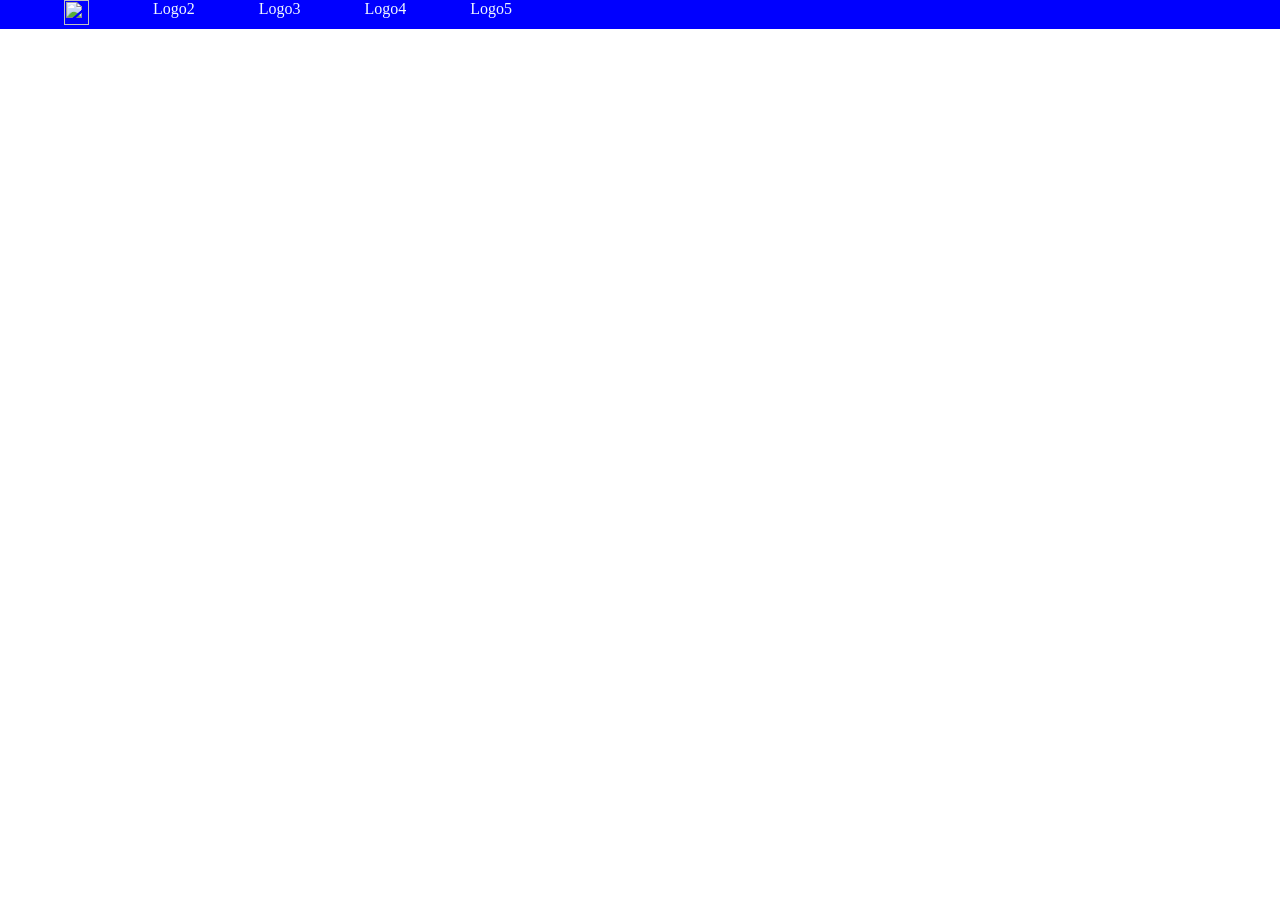
==== Task 1 LANDING PAGE/Code files/Index.html @ b288a5e9 "CodSoft" ====
<!DOCTYPE html>
<html lang="en">
<head>
    <meta charset="UTF-8">
    <meta name="viewport" content="width=device-width, initial-scale=1.0">
    <title>LANDING PAGE</title>
    <link rel="stylesheet" href="style.css">
</head>
<body style="margin: 0;padding: 0;">
    <div id="header">
        <div class="icons"><img height="25px" width="25px" src="../Other Elements/icons8-facebook-500.png" alt=""></div>
        <div class="icons">Logo2</div>
        <div class="icons">Logo3</div>
        <div class="icons">Logo4</div>
        <div class="icons">Logo5</div>
    </div>
    <div id="title">

    </div>
    <div id="footer">

    </div>
</body>
</html>
---- Task 1 LANDING PAGE/Code files/style.css ----
body{
    margin: 0;
    padding: 0;
}
*{
    margin: 0;
    padding: 0;
}

#header{
    display: flex;
    padding:auto;
    background-color: blue;
    color: aliceblue;
}

.icons{
    padding-left: 5%;
}

.icons:hover
{
    
}
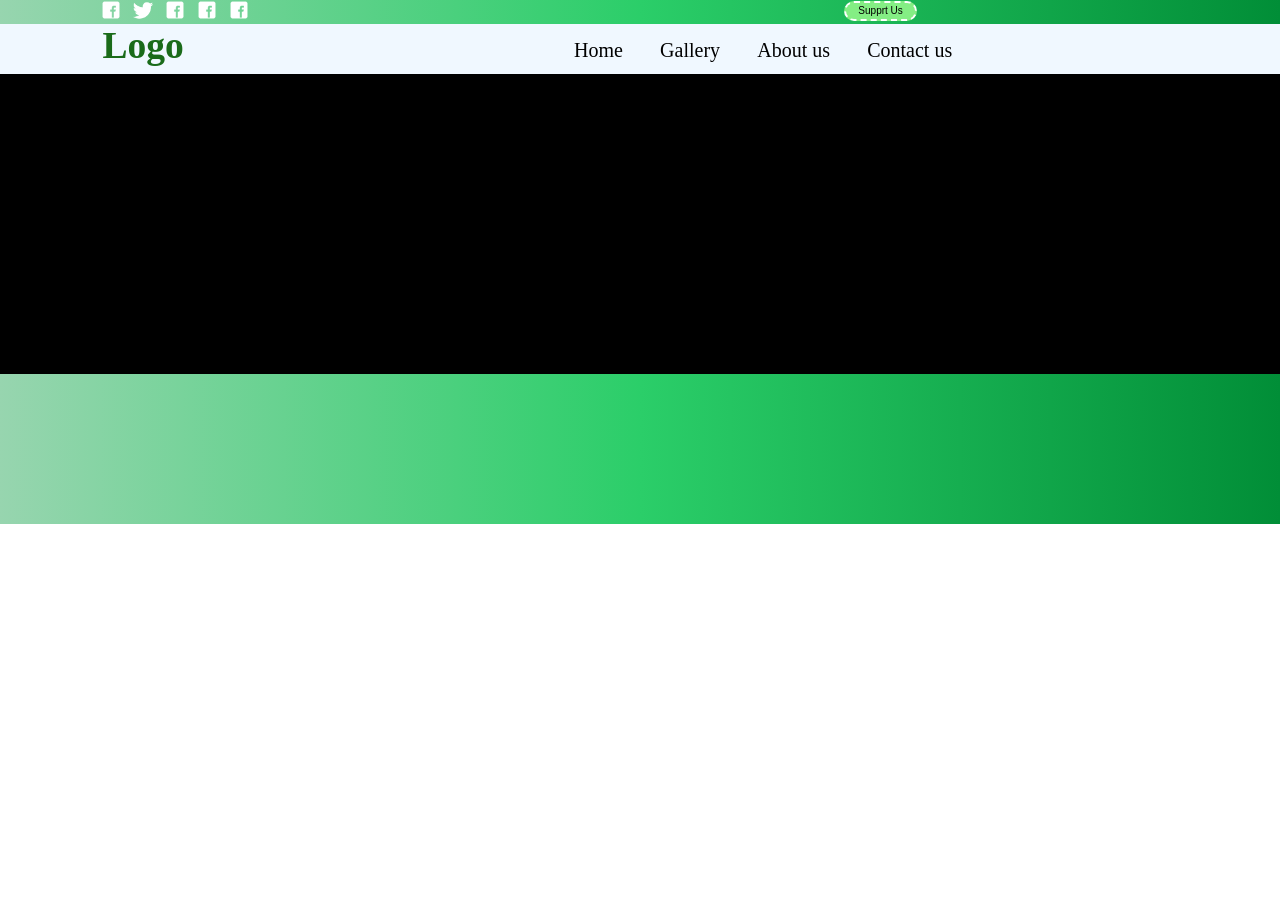
==== commit 47b84097: "Codsoft" ====
--- a/Task 1 LANDING PAGE/Code files/Index.html
+++ b/Task 1 LANDING PAGE/Code files/Index.html
@@ -8,15 +8,29 @@
 </head>
 <body style="margin: 0;padding: 0;">
     <div id="header">
-        <div class="icons"><img height="25px" width="25px" src="../Other Elements/icons8-facebook-500.png" alt=""></div>
-        <div class="icons">Logo2</div>
-        <div class="icons">Logo3</div>
-        <div class="icons">Logo4</div>
-        <div class="icons">Logo5</div>
+        <div class="icons"><a href="#"><img width="20px" height="20px" src="../Other Elements/icons8-facebook-sqr.png" alt="error" loading="loading"></a></div>
+        <div class="icons"><a href="#"><img width="20px" height="20px" src="../Other Elements/icons8-twitter-500.png" alt="error" loading="loading"></a></div>
+        <div class="icons"><a href="#"><img width="20px" height="20px" src="../Other Elements/icons8-facebook-sqr.png" alt="error" loading="loading"></a></div>
+        <div class="icons"><a href="#"><img width="20px" height="20px" src="../Other Elements/icons8-facebook-sqr.png" alt="error" loading="loading"></a></div>
+        <div class="icons"><a href="#"><img width="20px" height="20px" src="../Other Elements/icons8-facebook-sqr.png" alt="error" loading="loading"></a></div>
+        <div id="btn"><input id="supprt" type="button" value="Supprt Us"></div>
+    </div>
+    <div id="header2">
+        <div id="logo"><h2>Logo</h2></div>
+        <ul id="list">
+            <li class="list-item">Home</li>
+            <li class="list-item">Gallery</li>
+            <li class="list-item" >About us</li>
+            <li class="list-item">Contact us</li>
+
+        </ul>
     </div>
     <div id="title">
+        <!--<img width="100%" height="" src="../Other Elements/pexels-sohi-807598.jpg" alt="">
+        -->
 
-    </div>
+        </div>
+        <div id="content1"></div>
     <div id="footer">
 
     </div>
--- a/Task 1 LANDING PAGE/Code files/style.css
+++ b/Task 1 LANDING PAGE/Code files/style.css
@@ -10,16 +10,81 @@
 #header{
     display: flex;
     padding:auto;
-    background-color: blue;
+   /* background-color: blue; */ 
+   background-image: linear-gradient(to right,rgb(151, 213, 175),rgb(43, 206, 105),rgb(1, 142, 55));
     color: aliceblue;
+    padding-left: 7%;
 }
 
 .icons{
-    padding-left: 5%;
+    padding-left: 1%;
+    flex-direction: row;
+    
 }
 
 .icons:hover
 {
     
 }
+#btn
+{
+    flex-direction: row;
+    padding-left: 50%;
 
+}
+#supprt{
+    background-color: rgb(132, 238, 132);
+    font-size: 10px;
+    width: 150%;
+    height: 20px;
+    border-radius: 10px ;
+    border: 1%;
+    border-color: white;
+    border-style: dashed ;
+    
+}
+#header2{
+    display: flex;
+    padding-left: 8%;
+    background-color: aliceblue;
+    height: 50px;
+    
+}
+#logo{
+    flex-direction: row;
+    font-size: 25px;
+    color: rgb(26, 107, 26);
+
+    
+}
+#list{
+    padding-left: 30%;
+    display: flex;
+    list-style: none;
+    flex-direction: row;
+    float: right;
+    width: 100%;
+    padding: auto;
+    padding-top: 15px;
+
+
+}
+
+.list-item{
+    padding-left: 5%;
+    font-size: 20px;
+}
+
+#title{
+    width: 100%;
+    height: 300px;
+    /*background-image: url(https://images.pexels.com/photos/807598/pexels-photo-807598.jpeg?auto=compress&cs=tinysrgb&w=1260&h=750&dpr=1);*/
+    background: #000;
+}
+
+
+#content1{
+    height: 150px;
+    width: 100%;
+    background-image: linear-gradient(to right,rgb(151, 213, 175),rgb(43, 206, 105),rgb(1, 142, 55));
+}
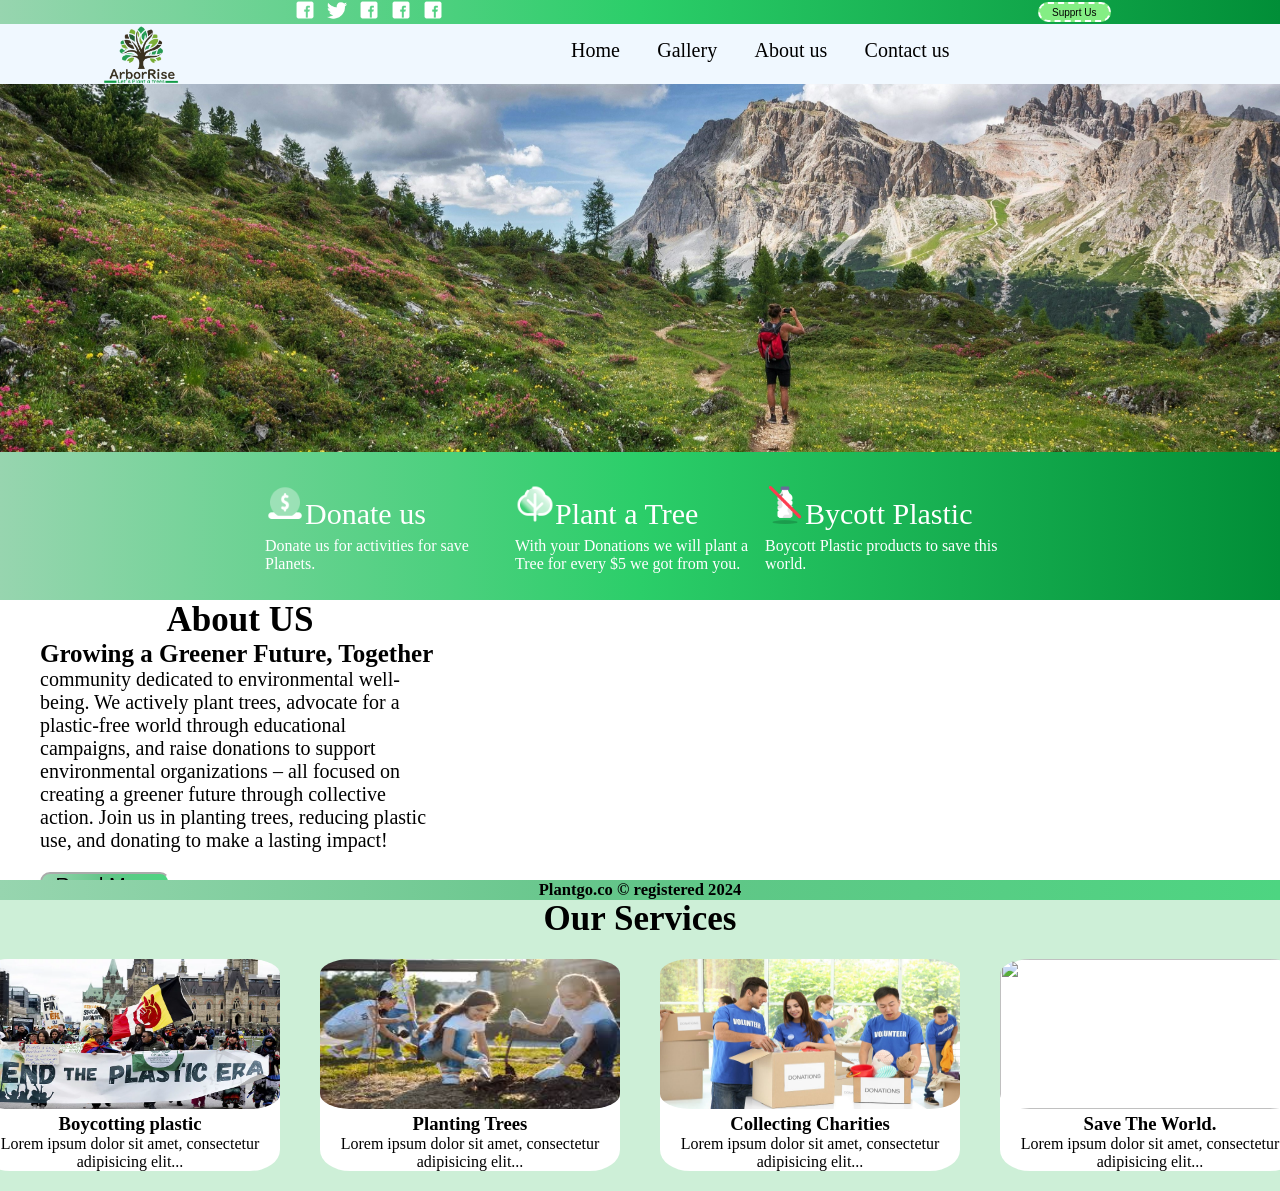
==== commit 8e9c3508: "CodSoft" ====
--- a/Task 1 LANDING PAGE/Code files/Index.html
+++ b/Task 1 LANDING PAGE/Code files/Index.html
@@ -3,10 +3,12 @@
 <head>
     <meta charset="UTF-8">
     <meta name="viewport" content="width=device-width, initial-scale=1.0">
-    <title>LANDING PAGE</title>
+    <title>ArborRise - LANDING PAGE</title>
+    <link rel="icon" href="../Other Elements/5Pk43HN1RZOcSy9npoGXUAds.png" type="image/x-icon"/>
     <link rel="stylesheet" href="style.css">
 </head>
-<body style="margin: 0;padding: 0;">
+<body style="margin: 0;padding: 0;" >
+    <!------------------Header 1-------------------->
     <div id="header">
         <div class="icons"><a href="#"><img width="20px" height="20px" src="../Other Elements/icons8-facebook-sqr.png" alt="error" loading="loading"></a></div>
         <div class="icons"><a href="#"><img width="20px" height="20px" src="../Other Elements/icons8-twitter-500.png" alt="error" loading="loading"></a></div>
@@ -15,8 +17,9 @@
         <div class="icons"><a href="#"><img width="20px" height="20px" src="../Other Elements/icons8-facebook-sqr.png" alt="error" loading="loading"></a></div>
         <div id="btn"><input id="supprt" type="button" value="Supprt Us"></div>
     </div>
+    <!------------------Header 2-------------------->
     <div id="header2">
-        <div id="logo"><h2>Logo</h2></div>
+        <div id="logo"><img width="78px" src="../Other Elements/5Pk43HN1RZOcSy9npoGXUAds.png" alt=""></div>
         <ul id="list">
             <li class="list-item">Home</li>
             <li class="list-item">Gallery</li>
@@ -25,14 +28,59 @@
 
         </ul>
     </div>
-    <div id="title">
-        <!--<img width="100%" height="" src="../Other Elements/pexels-sohi-807598.jpg" alt="">
-        -->
+    <!------------------ Title -------------------->
+    <div id="title" >
+        <img width="100%" height="" src="../Other Elements/pexels-dreamypixel-554609.jpg" alt="">
+        
 
         </div>
-        <div id="content1"></div>
+        <!------------------ content1 -------------------->
+        <div id="content1">
+            <div class="boxs"><div class="box1"><img width="40px" src="../Other Elements/icons8-charity-96.png" alt="">Donate us</div><div>Donate us for activities for save Planets.</div></div>
+            <div class="boxs"><div class="box1"><img width="40px" src="../Other Elements/icons8-tree-96.png" alt="">Plant a Tree</div><div>With your Donations we will plant a Tree for every $5 we got from you.</div></div>
+            <div class="boxs"><div class="box1"><img width="40px" src="../Other Elements/icons8-no-plastic-64.png" alt="">Bycott Plastic</div><div>Boycott Plastic products to save this world.</div></div>
+        </div>
+        <!------------------ container 1-------------------->
+        <div class="container">
+            <div class="">
+                <h1 style="font-size: 35px;">About US</h1>
+                <h4 style="font-size: 25px;">Growing a Greener Future, Together </h4>
+                <p style="font-size: 20px;">community dedicated to environmental well-being. We actively plant trees, advocate for a plastic-free world through educational campaigns, and raise donations to support environmental organizations – all focused on creating a greener future through collective action. Join us in planting trees, reducing plastic use, and donating to make a lasting impact!</p>
+                <input class="btn" type="button" value="Read More">
+            </div>
+            <div>
+                <img width="650px" src="../Other Elements/—Pngtree—there is a swing hanging_14838908.png" alt="">
+            </div>
+            <div></div>
+        </div>
+        <h1 style="font-size: 35px; text-align: center; background-color: rgb(205, 239, 215); ">Our Services</h1>
+        <div class="container2">
+           
+            <div class="cartbox">
+                <img src="../Other Elements/900x506_cmsv2_fb324fba-8277-5d00-a07d-d1751df6250c-8388522.webp" alt="" width="300px" height="150px" srcset="">
+                <h3>Boycotting plastic</h3>
+                <p>Lorem ipsum dolor sit amet, consectetur adipisicing elit...</p>
+            </div>
+            <div class="cartbox">
+                <img src="../Other Elements/images.jpeg" alt="" width="300px" height="150px" srcset="">
+                <h3>Planting Trees</h3>
+                <p>Lorem ipsum dolor sit amet, consectetur adipisicing elit...</p>
+            </div>
+            <div class="cartbox">
+                <img src="../Other Elements/Charity-Donation-Boxes.jpg" alt="" width="300px" height="150px" srcset="">
+                <h3>Collecting Charities</h3>
+                <p>Lorem ipsum dolor sit amet, consectetur adipisicing elit...</p>
+            </div>
+            <div class="cartbox">
+                <img src="../Other Elements/Screen_Shot_2021-04-06_at_4.35.32_PM.png" alt="" width="300px" height="150px" srcset="">
+                <h3>Save The World.</h3>
+                <p>Lorem ipsum dolor sit amet, consectetur adipisicing elit...</p>
+            </div>
+
+        </div>
+        <!------------------ footer -------------------->
     <div id="footer">
-
+        <h5>Plantgo.co © registered 2024</h5>
     </div>
 </body>
 </html>
--- a/Task 1 LANDING PAGE/Code files/style.css
+++ b/Task 1 LANDING PAGE/Code files/style.css
@@ -10,10 +10,11 @@
 #header{
     display: flex;
     padding:auto;
-   /* background-color: blue; */ 
    background-image: linear-gradient(to right,rgb(151, 213, 175),rgb(43, 206, 105),rgb(1, 142, 55));
     color: aliceblue;
     padding-left: 7%;
+    align-items: center;
+    justify-content: center;
 }
 
 .icons{
@@ -22,10 +23,7 @@
     
 }
 
-.icons:hover
-{
-    
-}
+
 #btn
 {
     flex-direction: row;
@@ -47,7 +45,8 @@
     display: flex;
     padding-left: 8%;
     background-color: aliceblue;
-    height: 50px;
+    height: 60px;
+    justify-content: center;
     
 }
 #logo{
@@ -75,16 +74,111 @@
     font-size: 20px;
 }
 
+.list-item:hover{
+    font-size: 25px;
+    color: gray;
+
+}
 #title{
-    width: 100%;
-    height: 300px;
-    /*background-image: url(https://images.pexels.com/photos/807598/pexels-photo-807598.jpeg?auto=compress&cs=tinysrgb&w=1260&h=750&dpr=1);*/
-    background: #000;
+    
+   
+    
 }
 
 
 #content1{
     height: 150px;
+    
+    background-image: linear-gradient(to right,rgb(151, 213, 175),rgb(43, 206, 105),rgb(1, 142, 55));
+    display: flex;
+    margin-top: -6px;
+    align-items: center;
+    justify-content: center;
+    padding: auto;
+}
+
+.boxs{
+    display: flex;
+    flex-wrap: nowrap;
+    flex-direction: column;
+    
+}
+.boxs > div {
+    padding-top: 6px;
+    flex-direction: row;
+    
+    color: white;
+    width: 250px;
+    
+   
+}
+.box1{
+    font-size: 30px;
+}
+.btn{
+    background-image: linear-gradient(to right,rgb(151, 213, 175),rgb(98, 197, 136),rgb(77, 213, 129));
+    font-size: 20px;
+   
+    height: 110%;
+    width: 130px;
+    border-radius: 10px ;
+    border: 1%;
+    border-color: white;
+    border-style: inset ;  
+    margin-top: 20px;
+}
+
+.container{
+    display: flex;
+    flex-wrap: wrap;
+    padding: auto;
+    align-items: center;
+    justify-content: center;
+}
+.container > div {
+    
+    flex-direction: column;
+    width: 400px; 
+    justify-content: center;
+}
+.container > div > h1 {
+    text-align: center;
+}
+.container2{
+    display: flex;
+    flex-wrap: nowrap;
+    align-items: center;
+    align-content: center;
+    background-color: rgb(205, 239, 215);
+    justify-content: center;
+}
+.container2 > div {
+    margin-top: -10px;
+    margin: 20px;
+    width: 300px;
+    background-color: white;
+    border-radius: 10%;
+    text-align: center;
+}
+.container2 > div:hover {
+    width: 310px;
+    background-color: rgb(121, 121, 121);
+}
+.container2 > div >img {
+    
+    border-radius: 10%;
+    
+}
+.container2 > div >img:hover {
+    width: 310px;
+    height: 160px;
+}
+#footer{
+    text-align: center;
+    font-size: 20px;
+    background-image: linear-gradient(to right,rgb(151, 213, 175),rgb(98, 197, 136),rgb(77, 213, 129));
+    position: fixed;
+    left: 0;
+    bottom: 0;
     width: 100%;
-    background-image: linear-gradient(to right,rgb(151, 213, 175),rgb(43, 206, 105),rgb(1, 142, 55));
-}+}
